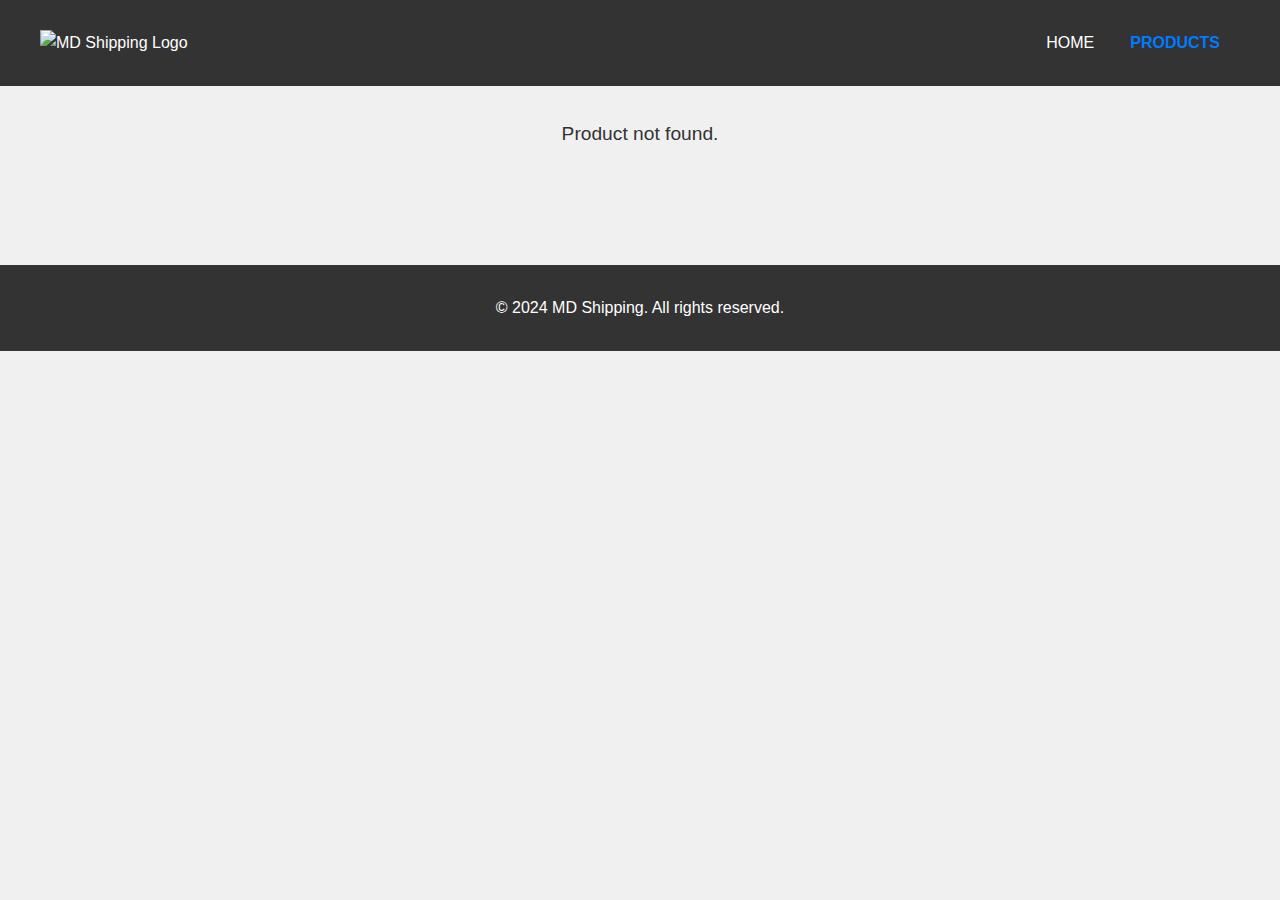
==== pv.html @ 4dcd25d0 "Add files via upload" ====
<!DOCTYPE html>
<html lang="en">
    <head>
        <meta charset="UTF-8">
        <meta name="viewport" content="width=device-width, initial-scale=1.0">
        <title>MD Shipping - Product View</title>
        <link rel="stylesheet" href="products.css">
        <script defer src="pv.js"></script>
    </head>
    <body>
        <header>
            <div class="container">
                <div class="logo">
                    <img src="MD Sipping.png" alt="MD Shipping Logo">
                </div>
                <nav>
                    <ul>
                        <li><a href="index.html">Home</a></li>
                        <li class="active"><a href="products.html">Products</a></li>
                    </ul>
                </nav>
            </div>
        </header>
        <section class="product-view">
            <div class="container">
                <h1 id="product-name">Product Name</h1>
                <img id="product-image" src="" alt="Product Image">
                <p id="product-description">Product Description</p>
                <p id="product-price">Price: $XX.XX</p>
            </div>
        </section>
        <footer>
            <div class="container">
                <p>&copy; 2024 MD Shipping. All rights reserved.</p>
            </div>
        </footer>
    </body>
</html>
---- products.css ----
/* Reset and base styles */
body {
    font-family: Arial, sans-serif;
    line-height: 1.6;
    margin: 0;
    padding: 0;
    background-color: #f0f0f0;
    color: #333;
}

.container {
    max-width: 1200px;
    margin: 0 auto;
    padding: 20px;
}

a {
    color: #007bff;
    text-decoration: none;
}

a:hover {
    text-decoration: underline;
}

.logo img {
    width: 50px; /* Adjust the width as needed */
    height: auto; /* This ensures the aspect ratio is maintained */
}

.btn {
    display: inline-block;
    background-color: #007bff;
    color: #fff;
    text-decoration: none;
    padding: 10px 20px;
    border-radius: 5px;
    cursor: pointer;
    transition: background-color 0.3s ease;
}

.btn:hover {
    background-color: #0056b3;
}

/* Header styles */
header {
    background-color: #333;
    color: #fff;
    padding: 10px 0;
    position: fixed;
    width: 100%;
    top: 0;
    z-index: 1000;
}

header .container {
    display: flex;
    justify-content: space-between;
    align-items: center;
}

header .logo img {
    width: 150px;
    height: auto;
}

header nav ul {
    list-style-type: none;
    margin: 0;
    padding: 0;
    display: flex;
}

header nav ul li {
    margin-right: 20px;
}

header nav ul li a {
    color: #fff;
    font-size: 16px;
    text-transform: uppercase;
}

nav {
    position: relative;
}

.nav-toggle {
    display: none;
    cursor: pointer;
    flex-direction: column;
    justify-content: space-around;
    width: 30px;
    height: 30px;
}

.nav-toggle span {
    width: 100%;
    height: 4px;
    background-color: #333;
    border-radius: 2px;
}

nav ul {
    list-style: none;
    display: flex;
    gap: 1rem;
}

nav ul.show {
    display: block;
}

nav ul li.active a {
    font-weight: bold;
    color: #007BFF;
}

@media (max-width: 768px) {
    .nav-toggle {
        display: flex;
    }
    nav ul {
        display: none;
        flex-direction: column;
        gap: 0;
    }
}

/* Product View section */
.product-view {
    padding: 80px 0;
    text-align: center;
}

.product-view .container {
    max-width: 800px;
    margin: 0 auto;
}

.product-view h1 {
    font-size: 2.5em;
    margin-bottom: 20px;
}

.product-view img {
    max-width: 100%;
    height: auto;
    margin-bottom: 20px;
    box-shadow: 0 0 10px rgba(0, 0, 0, 0.1);
}

.product-view p {
    font-size: 1.2em;
    margin-bottom: 15px;
}

/* Products page styles */
.products {
    padding: 80px 0;
    text-align: center;
}

.products .container {
    display: flex;
    flex-wrap: wrap;
    gap: 20px;
}

.product {
    flex: 1 1 calc(33.333% - 40px);
    box-shadow: 0 4px 8px rgba(0,0,0,0.1);
    border-radius: 10px;
    overflow: hidden;
    transition: transform 0.3s ease-in-out, box-shadow 0.3s ease-in-out;
    position: relative;
}

.product img {
    width: 100%;
    height: auto;
}

.product-info {
    padding: 20px;
    background-color: #fff;
}

.product-info h2 {
    margin: 0;
    font-size: 1.5em;
}

.short-desc {
    font-size: 1em;
    color: #666;
}

.details {
    opacity: 0;
    max-height: 0;
    overflow: hidden;
    transition: opacity 0.3s ease-in-out, max-height 0.3s ease-in-out;
}

.product:hover {
    transform: scale(1.05);
    box-shadow: 0 8px 16px rgba(0,0,0,0.2);
}

.product:hover .details {
    opacity: 1;
    max-height: 220px;
}

@media (max-width: 768px) {
    .product {
        flex: 1 1 calc(50% - 40px);
    }
}

@media (max-width: 480px) {
    .product {
        flex: 1 1 100%;
    }
}

/* Footer styles */
footer {
    background: #333;
    color: #fff;
    text-align: center;
    padding: 10px 0;
}

footer p {
    margin: 0;
}
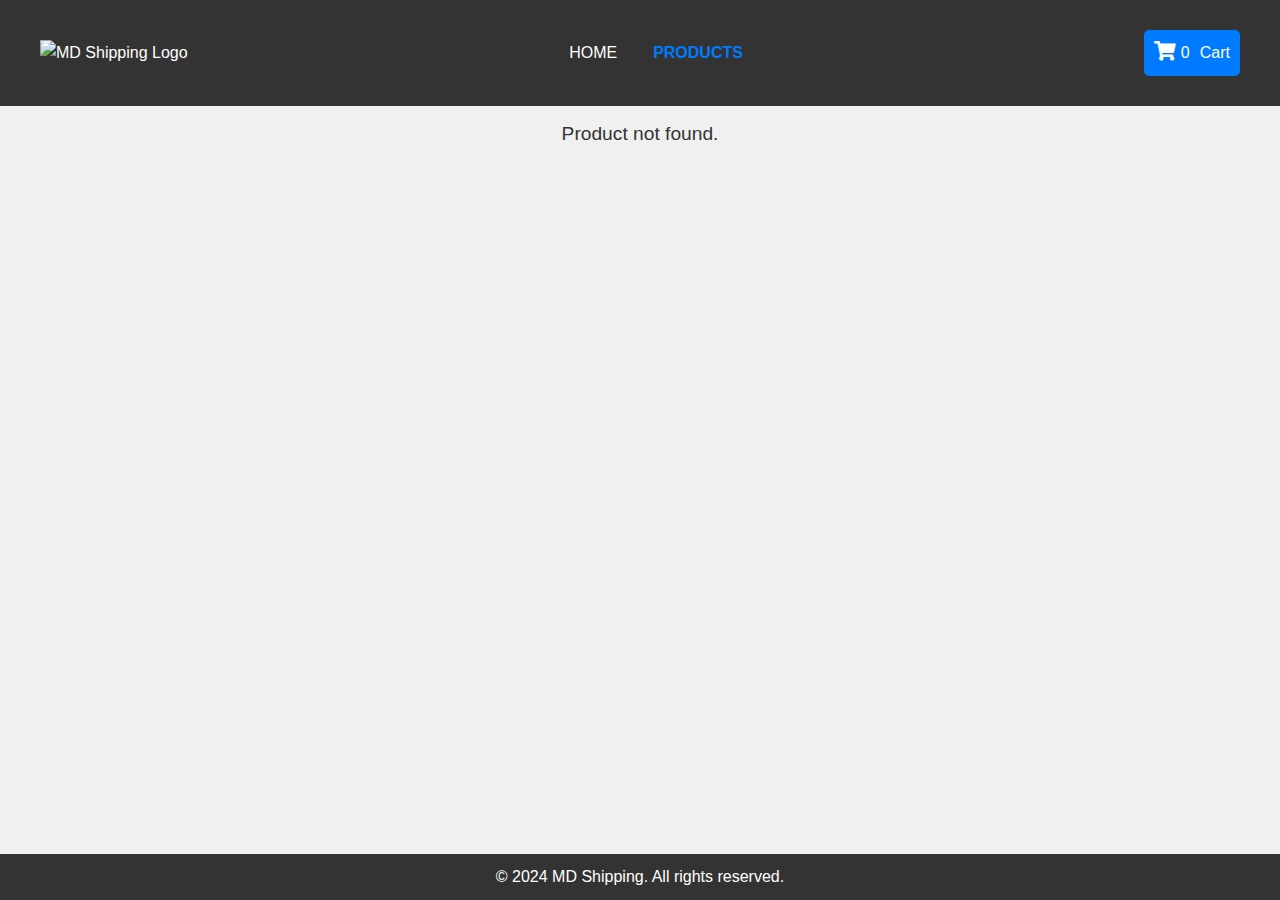
==== commit b90ff437: "Update pv.html" ====
--- a/pv.html
+++ b/pv.html
@@ -6,6 +6,143 @@
         <title>MD Shipping - Product View</title>
         <link rel="stylesheet" href="products.css">
         <script defer src="pv.js"></script>
+        <link rel="stylesheet" href="https://cdnjs.cloudflare.com/ajax/libs/font-awesome/5.15.4/css/all.min.css">
+        <style>
+            .product-view {
+                padding-top: 80px; /* Adjust padding to account for fixed header */
+                text-align: center;
+            }
+
+            .product-view .container {
+                max-width: 800px;
+                margin: 0 auto;
+            }
+
+            .product-view h1 {
+                font-size: 2.5em;
+                margin-bottom: 20px;
+            }
+
+            .product-view img {
+                max-width: 100%;
+                height: auto;
+                margin-bottom: 20px;
+                box-shadow: 0 0 10px rgba(0, 0, 0, 0.1);
+            }
+
+            footer {
+                background: #333;
+                color: #fff;
+                text-align: center;
+                padding: 10px 0;
+                position: fixed;
+                bottom: 0;
+                width: 100%;
+            }
+
+            footer .container {
+                max-width: 1200px;
+                margin: 0 auto;
+                padding: 0 20px;
+            }
+
+            /* Cart button styles */
+            .cart-button {
+                display: flex;
+                align-items: center;
+                gap: 10px;
+                padding: 10px;
+                background-color: #007bff;
+                color: #fff;
+                border: none;
+                border-radius: 5px;
+                cursor: pointer;
+                transition: background-color 0.3s ease;
+            }
+            
+            .buttons {
+                display: flex;
+                justify-content: space-between;
+                align-items: center;
+            }
+
+            .cart-modal .cart-button {
+                width: 45%;
+                display: inline;
+            }
+
+            .cart-button:hover {
+                background-color: #0056b3;
+            }
+
+            .cart-icon {
+                font-size: 1.2em;
+            }
+
+            /* Modal styles */
+            .cart-modal {
+                display: none;
+                position: fixed;
+                z-index: 1001;
+                left: 0;
+                top: 0;
+                width: 100%;
+                height: 100%;
+                overflow: auto;
+                background-color: rgba(0, 0, 0, 0.5);
+            }
+
+            .cart-modal-content {
+                background-color: #fff;
+                margin: 15% auto;
+                padding: 20px;
+                border: 1px solid #888;
+                width: 80%;
+                max-width: 500px;
+                border-radius: 10px;
+                text-align: center;
+            }
+
+            .cart-modal-content h2 {
+                margin-top: 0;
+            }
+
+            .cart-modal-content ul {
+                list-style-type: none;
+                padding: 0;
+            }
+
+            .cart-modal-content ul li {
+                margin: 10px 0;
+            }
+
+            .cart-modal-content .close-btn {
+                background: #007bff;
+                color: #fff;
+                border: none;
+                padding: 10px;
+                border-radius: 5px;
+                cursor: pointer;
+                display: block;
+                margin: 20px auto 0;
+                width: 100%;
+                text-align: center;
+            }
+
+            .close {
+                color: #aaa;
+                float: right;
+                font-size: 28px;
+                font-weight: bold;
+            }
+
+            .close:hover,
+            .close:focus {
+                color: black;
+                text-decoration: none;
+                cursor: pointer;
+            }
+        </style>
     </head>
     <body>
         <header>
@@ -19,16 +156,41 @@
                         <li class="active"><a href="products.html">Products</a></li>
                     </ul>
                 </nav>
+                <!-- Cart icon -->
+                <a href="#" onclick="showCartPopup()" class="cart-button">
+                    <span class="cart-icon-container">
+                        <i class="fas fa-shopping-cart cart-icon"></i> <!-- Font Awesome cart icon -->
+                        <span class="cart-count" id="cart-count">0</span>
+                    </span>
+                    Cart
+                </a>
             </div>
         </header>
+
         <section class="product-view">
             <div class="container">
                 <h1 id="product-name">Product Name</h1>
                 <img id="product-image" src="" alt="Product Image">
                 <p id="product-description">Product Description</p>
                 <p id="product-price">Price: $XX.XX</p>
+                <button onclick="addToCart()" class="cart-button">
+                    Add to Cart
+                </button>
             </div>
         </section>
+
+        <div id="cart-modal" class="cart-modal">
+            <div class="cart-modal-content">
+                <span class="close" onclick="closeCartPopup()">&times;</span>
+                <h2>Cart Items</h2>
+                <ul id="cart-items-list"></ul>
+                <div class="buttons">
+                    <button class="cart-button" onclick="clearCart()">Clear Cart</button>
+                    <button class="cart-button" onclick="proceedToViewCart()">View Cart</button>
+                </div>
+            </div>
+        </div>
+
         <footer>
             <div class="container">
                 <p>&copy; 2024 MD Shipping. All rights reserved.</p>
